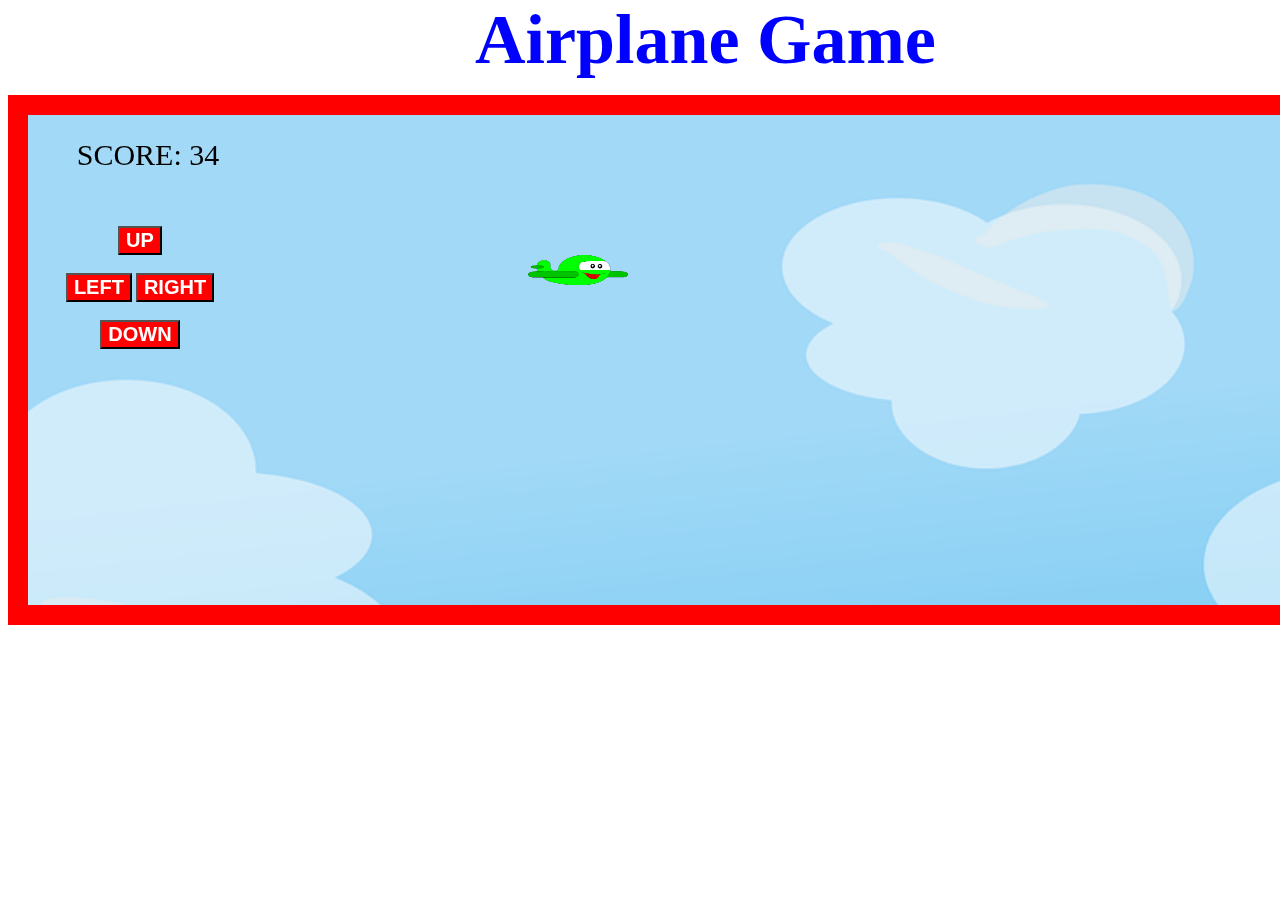
==== game.html @ 2f8ae2f8 "Initial commit" ====
<!DOCTYPE html>
<html lang="en">
   <head>
      <meta charset="UTF-8">
      <meta name="viewport" content="width=device-width, initial-scale=1.0">
      <link rel="stylesheet" href="styles.css">
      <title>Airplane Game</title>
   </head>
   <body onload="startGame()">
      <div class="game">
         <div class="overlay">
            <h1>Airplane Game</h1>
            <pre>







  </pre>
            <div style="text-align:center;width:280px;">
               <button onmousedown="moveup()" onmouseup="clearmove()" ontouchstart="moveup()">UP</button><br><br>
               <button onmousedown="moveleft()" onmouseup="clearmove()" ontouchstart="moveleft()">LEFT</button>
               <button onmousedown="moveright()" onmouseup="clearmove()" ontouchstart="moveright()">RIGHT</button><br><br>
               <button onmousedown="movedown()" onmouseup="clearmove()" ontouchstart="movedown()">DOWN</button>
            </div>
            <script src="scripts.js"></script>
         </div>
      </div>
   </body>
</html>
---- styles.css ----
body {
	margin: 0;
	padding: 0;
}

img {
	height: 100%;
	width: 100%;
	background-repeat: no-repeat;
	background-attachment: fixed;
}

.overlay {
	position: absolute;
	top: 0;
	left: 0;
	z-index: 1;
}

#home {
	font-size: 30px;
	margin-left: 325px;
	font-family: Arial;
	color: black;
}

.overlay a {
	background-color: yellow;
	color: black;
	font-weight: bold;
	font-family: Arial;
	font-size: 20px;
	text-decoration: none;
	padding: 10px;
	border: 2px solid black;
	margin-left: 710px;
}

a:hover {
	background-color: red;
}

body .game {
	background-color: blue;
}

h1 {
	color: blue;
	font-family: Verdana;
	font-weight: bold;
	text-align: center;
	font-size: 70px;
	margin: 0;
	margin-left: 475px;
}

canvas {
	border: 20px solid red;
	background-image: url("Pictures/clouds and grass.png");
	background-repeat: no-repeat;
	background-size: cover;
	min-height: 10%;
	min-width: 10%;
	margin-top: 95px;
	margin-left: 8px;
}

button {
	background-color: red;
	color: white;
	font-weight: bold;
	font-size: 20px;
}

button:hover {
	background-color: lime;
}

div #game {
	font-size: 30px;
	margin-left: 20px;
	padding: 10px;
	font-family: Arial;
}
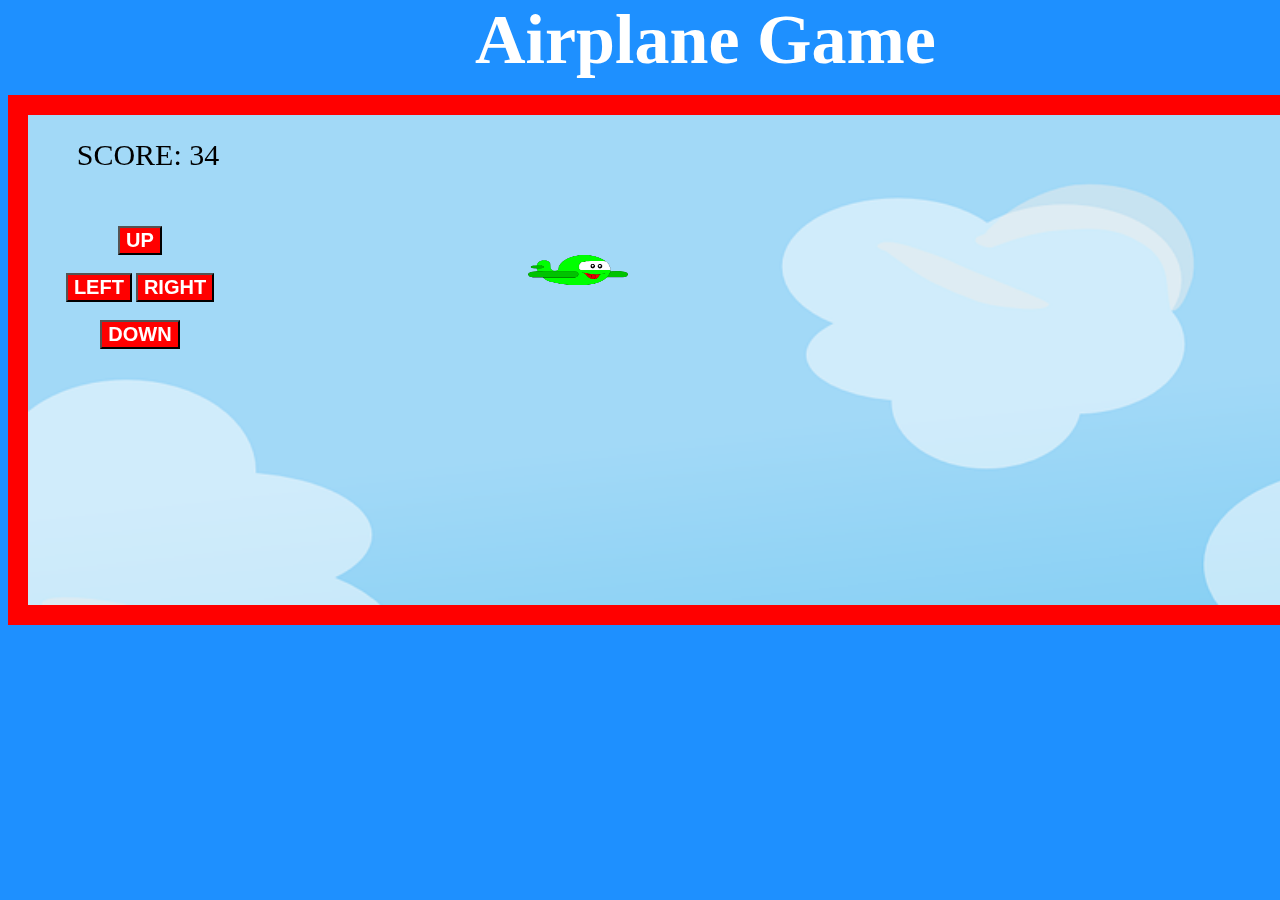
==== commit 4ad39612: "Update game.html" ====
--- a/game.html
+++ b/game.html
@@ -7,10 +7,9 @@
       <title>Airplane Game</title>
    </head>
    <body onload="startGame()">
-      <div class="game">
-         <div class="overlay">
-            <h1>Airplane Game</h1>
-            <pre>
+      <div class="overlay">
+         <h1>Airplane Game</h1>
+         <pre>
 
 
 
@@ -19,14 +18,13 @@
 
 
   </pre>
-            <div style="text-align:center;width:280px;">
-               <button onmousedown="moveup()" onmouseup="clearmove()" ontouchstart="moveup()">UP</button><br><br>
-               <button onmousedown="moveleft()" onmouseup="clearmove()" ontouchstart="moveleft()">LEFT</button>
-               <button onmousedown="moveright()" onmouseup="clearmove()" ontouchstart="moveright()">RIGHT</button><br><br>
-               <button onmousedown="movedown()" onmouseup="clearmove()" ontouchstart="movedown()">DOWN</button>
-            </div>
-            <script src="scripts.js"></script>
+         <div style="text-align:center;width:280px;">
+            <button onmousedown="moveup()" onmouseup="clearmove()" ontouchstart="moveup()">UP</button><br><br>
+            <button onmousedown="moveleft()" onmouseup="clearmove()" ontouchstart="moveleft()">LEFT</button>
+            <button onmousedown="moveright()" onmouseup="clearmove()" ontouchstart="moveright()">RIGHT</button><br><br>
+            <button onmousedown="movedown()" onmouseup="clearmove()" ontouchstart="movedown()">DOWN</button>
          </div>
+         <script src="scripts.js"></script>
       </div>
    </body>
 </html>
--- a/styles.css
+++ b/styles.css
@@ -45,7 +45,7 @@
 }
 
 h1 {
-	color: blue;
+	color: white;
 	font-family: Verdana;
 	font-weight: bold;
 	text-align: center;
@@ -74,6 +74,7 @@
 
 button:hover {
 	background-color: lime;
+	color: black;
 }
 
 div #game {
